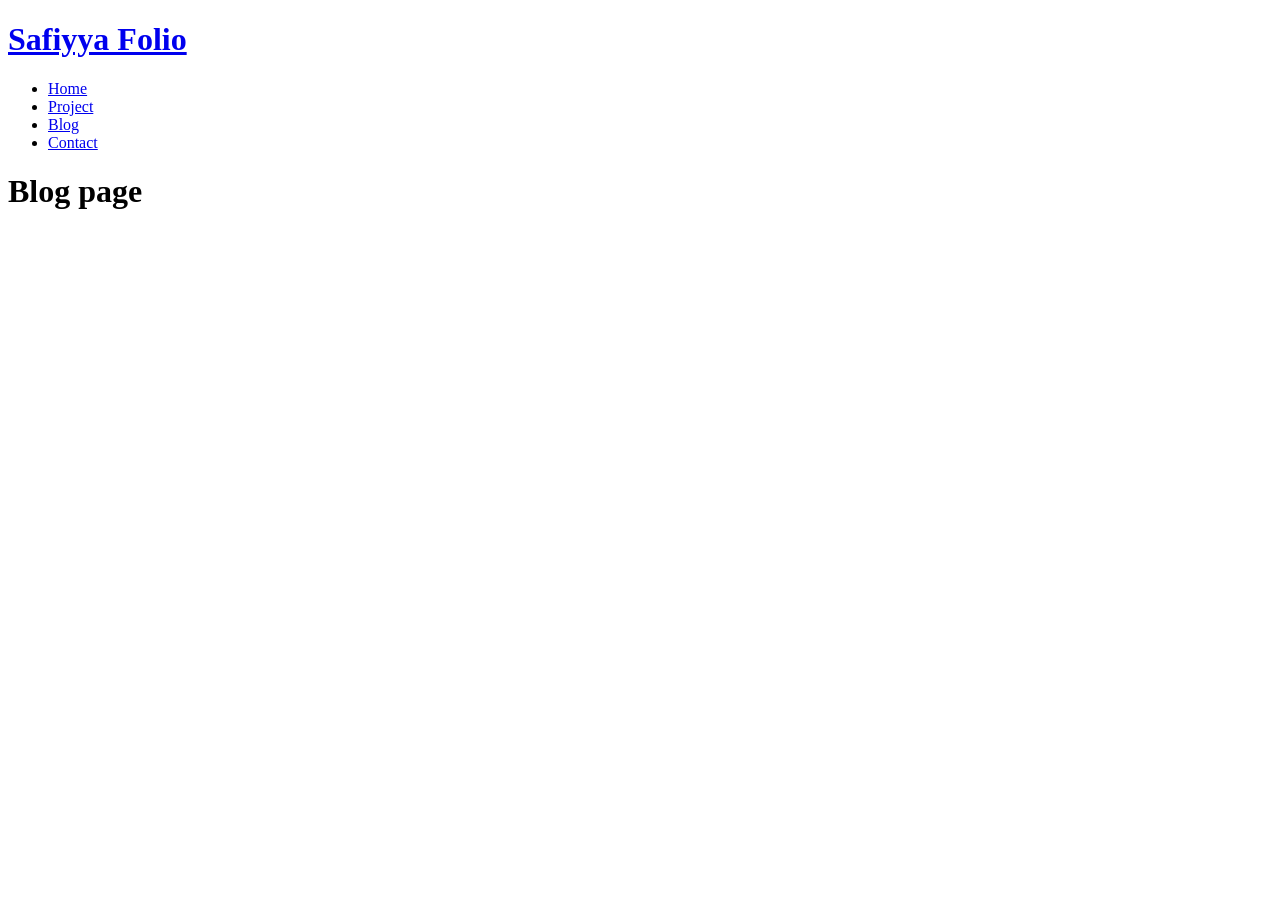
==== blog.html @ ecfa0bbb "class3: intoduction to css varuable and reusable style and typography, linked to html" ====
<!doctype html>
<html lang="en">
  <head>
    <meta charset="UTF-8" />
    <meta name="viewport" content="width=device-width, initial-scale=1.0" />
    <title>Blog | Portfolio</title>
    <link rel="shortcut icon" href="./images/logo.png" type="image/x-icon" />
  </head>
  <body>
    <header>
      <a href="./index.html">
        <h1>Safiyya Folio</h1>
      </a>
      <nav>
        <ul>
          <li><a href="./index.html">Home</a></li>
          <li><a href="./project.html">Project</a></li>
          <li><a href="./blog.html">Blog</a></li>
          <li><a href="./contact.html">Contact</a></li>
        </ul>
      </nav>
    </header>
    <main>
      <h1>Blog page</h1>
    </main>
  </body>
</html>
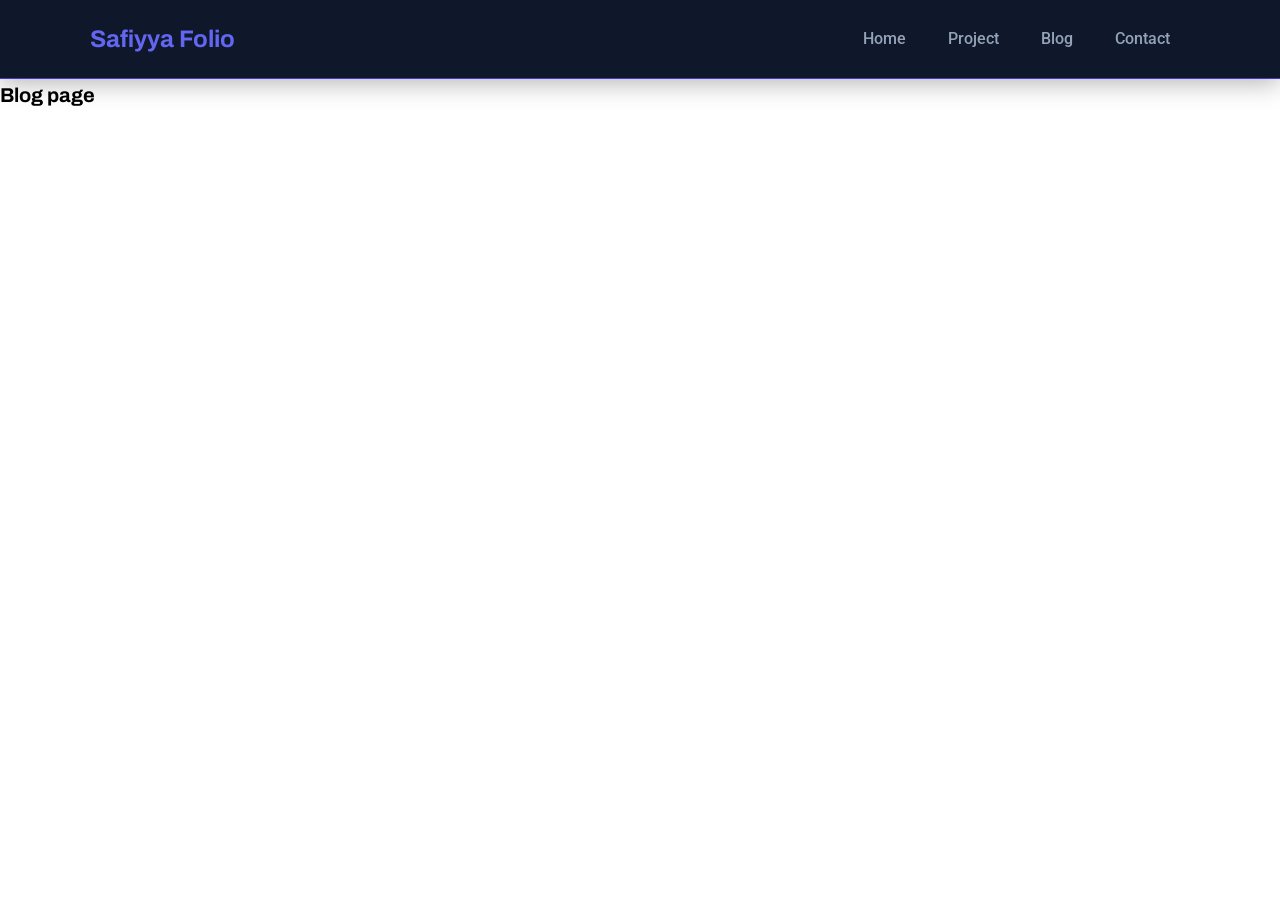
==== commit f7d61e7b: "class4: home page completed" ====
--- a/blog.html
+++ b/blog.html
@@ -5,20 +5,28 @@
     <meta name="viewport" content="width=device-width, initial-scale=1.0" />
     <title>Blog | Portfolio</title>
     <link rel="shortcut icon" href="./images/logo.png" type="image/x-icon" />
+    <link rel="stylesheet" href="./css/global.css" />
+    <link rel="stylesheet" href="./css/variables.css" />
   </head>
   <body>
-    <header>
-      <a href="./index.html">
-        <h1>Safiyya Folio</h1>
-      </a>
-      <nav>
-        <ul>
-          <li><a href="./index.html">Home</a></li>
-          <li><a href="./project.html">Project</a></li>
-          <li><a href="./blog.html">Blog</a></li>
-          <li><a href="./contact.html">Contact</a></li>
-        </ul>
-      </nav>
+    <!-- header section -->
+    <header class="center-content">
+      <div class="max-width head-section">
+        <!-- brand -->
+        <a href="./index.html">
+          <h1>Safiyya Folio</h1>
+        </a>
+
+        <!-- navigation links -->
+        <nav>
+          <ul>
+            <li><a href="./index.html">Home</a></li>
+            <li><a href="./project.html">Project</a></li>
+            <li><a href="./blog.html">Blog</a></li>
+            <li><a href="./contact.html">Contact</a></li>
+          </ul>
+        </nav>
+      </div>
     </header>
     <main>
       <h1>Blog page</h1>
--- a/css/global.css
+++ b/css/global.css
@@ -0,0 +1,138 @@
+@import url("https://fonts.googleapis.com/css2?family=Archivo:ital,wght@0,100..900;1,100..900&family=Roboto:ital,wght@0,100..900;1,100..900&display=swap");
+
+* {
+  padding: 0;
+  margin: 0;
+  box-sizing: border-box;
+}
+
+html {
+  font-size: 62.5%;
+  scroll-behavior: smooth;
+}
+body {
+  font-family: "Roboto", sans-serif;
+  font-optical-sizing: auto;
+  font-style: normal;
+  font-variation-settings: "wdth" 100;
+  line-height: 1.6;
+}
+
+a {
+  text-decoration: none;
+  color: inherit;
+}
+h1,
+h2,
+h3,
+h4,
+h5,
+h6 {
+  color: var(--primary);
+  font-weight: bold;
+  font-family: "Archivo", sans-serif;
+  font-optical-sizing: auto;
+  font-style: normal;
+  font-variation-settings: "wdth" 100;
+}
+
+/* button style */
+.btn {
+  display: inline-block;
+  padding: 0.8rem 2rem;
+  border-radius: var(--rounded-sm);
+  background-color: var(--color-primary);
+  color: var(--color-text);
+  outline: none;
+  border: 2px solid var(--color-primary);
+  font-size: 1.6rem;
+  font-weight: 500;
+  text-decoration: none;
+  transition: var(--transition);
+}
+.btn:hover {
+  background-color: var(--color-primary-dark);
+  color: var(--color-text);
+  transform: translateY(-2px);
+}
+.btn-secondary{
+  background-color: var(--color-dark);
+  color: var(--color-primary);
+}
+.btn-secondary:hover{
+  background-color: var(--color-primary);
+  color: var(--color-text);
+}
+.btn-ghost{
+  background-color: transparent;
+  color: var(--color-primary);
+  border: 2px solid var(--color-primary)
+}
+.btn-ghost:hover{
+  background-color: var(--color-primary);
+  color: var(--color-text);
+}
+.btn-rounded-full{
+  border-radius: var(--rounded-full);
+}
+
+/* size styles */
+.center-content{
+  display: flex;
+  flex-direction: column;
+  justify-content: center;
+  align-items: center;
+}
+.max-width{
+  width: 100%;
+  max-width: var(--max-width);
+  margin: 0 auto;
+}
+
+/* title styles */
+.title{
+  font-size: 4rem;
+  font-weight: bold;
+  color: var(--color-text);
+}
+.title::after{
+  content: "";
+  display: block;
+  width: 8rem;
+  height: 0.5rem;
+  background-color: var(--color-primary);
+  margin-top: 0.5rem;
+  border-radius: var(--rounded-full);
+}
+
+/* Global Styles */
+/* Header styles */
+header {
+  background-color: var(--color-dark);
+  padding: 2rem 0;
+  border-bottom: 1px solid var(--color-primary-dark);
+  box-shadow: var(--shadow);
+}
+.head-section{
+  display: flex;
+  justify-content: space-between;
+  align-items: center;
+}
+.head-section a h1{
+  font-size: 2.4rem;
+  color: var(--color-primary);
+}
+
+nav ul li{
+  list-style: none;
+  display: inline-block;
+  margin-right: 2rem;
+}
+
+nav ul li a{
+  font-size: 1.6rem;
+  color: var(--color-muted);
+  margin-left: 2rem;
+  font-weight: 500;
+  transition: var(--transition);
+}
--- a/css/variables.css
+++ b/css/variables.css
@@ -0,0 +1,25 @@
+
+/* Root Variables */
+:root {
+  --color-primary: #6366f1;
+  --color-primary-dark: #4338ca;
+  --color-dark: #0f172a;
+  --color-footer-bg: #060d1a;
+  --color-card: #1e293b;
+  --color-text: #e2e8f0;
+  --color-muted: #94a3b8;
+  --color-muted-tp: #94a3b83d;
+  --color-error: #f87171;
+  --color-success: #4ade80;
+  --shadow: 0 4px 24px rgba(0, 0, 0, 0.3);
+  --transition: all 0.3s ease;
+  --max-width: 1100px;
+
+  /* rounded corners */
+  --rounded-sm: 8px;
+  --rounded-md: 12px;
+  --rounded-lg: 16px;
+  --rounded-full: 9999px;
+
+  --transition: all 0.3s ease;
+}
